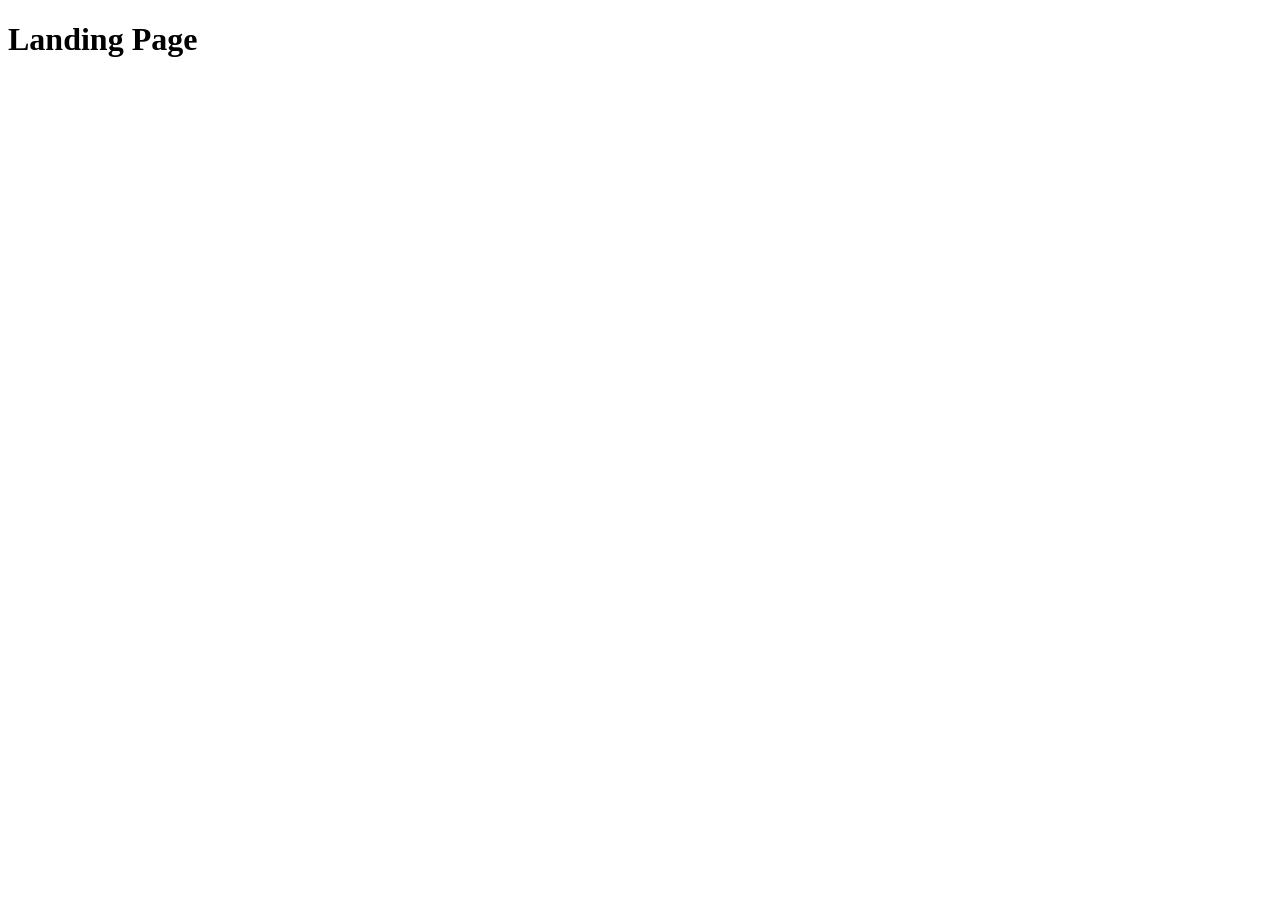
==== src/index.html @ 156b5c46 "Initial commit" ====
<!DOCTYPE html>
<html lang="en">
  <head>
    <meta charset="UTF-8">
    <meta name="viewport" content="width=device-width, initial-scale=1.0">
    <title>Miami</title>
    <link rel="stylesheet" href="./styles/main.scss">
    <script src="scripts/main.js" defer></script>
  </head>
  <body>
    <h1>Landing Page</h1>
  </body>
</html>
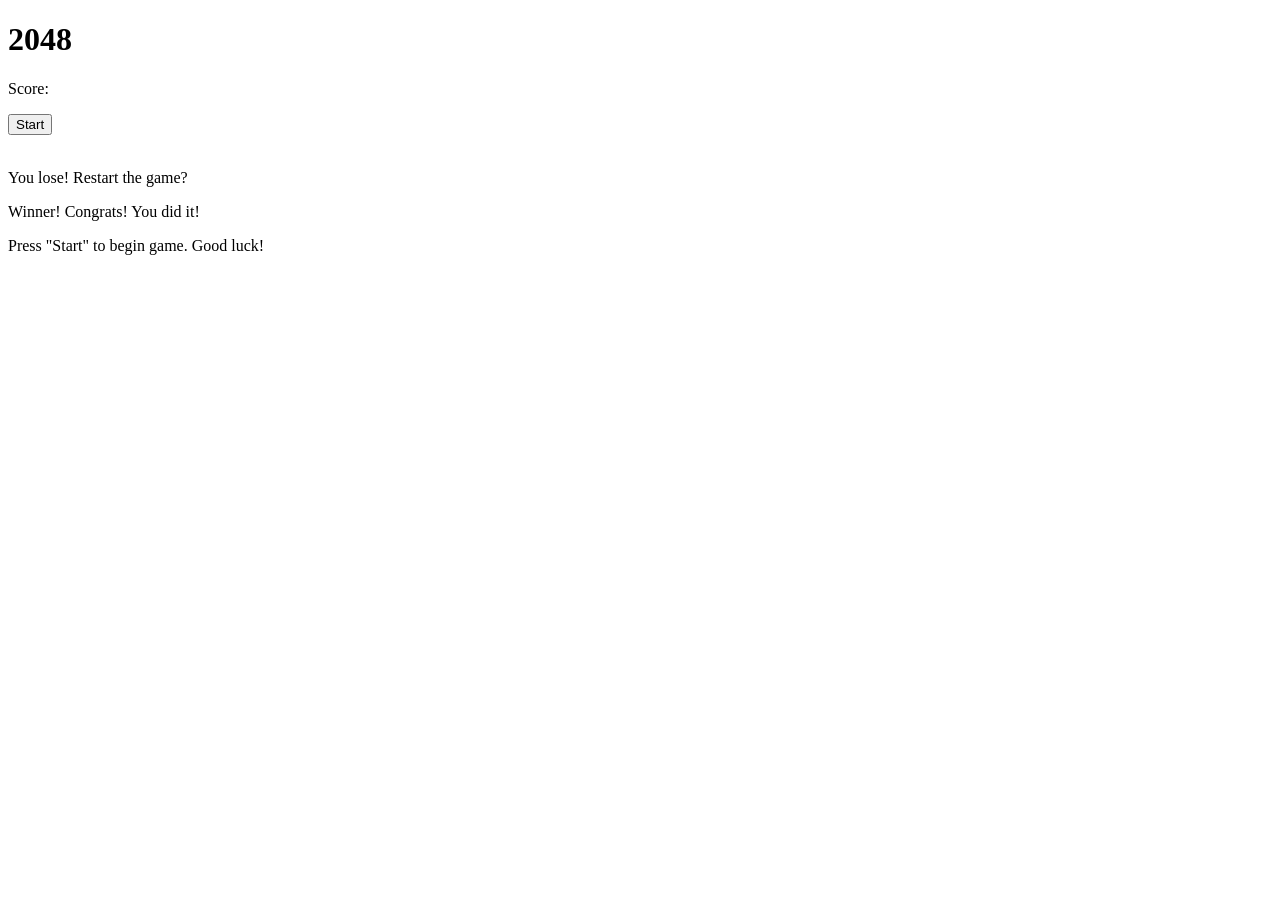
==== commit ad0944e2: "copy game from task" ====
--- a/src/index.html
+++ b/src/index.html
@@ -1,13 +1,80 @@
-<!DOCTYPE html>
+<!doctype html>
 <html lang="en">
   <head>
-    <meta charset="UTF-8">
-    <meta name="viewport" content="width=device-width, initial-scale=1.0">
-    <title>Miami</title>
-    <link rel="stylesheet" href="./styles/main.scss">
-    <script src="scripts/main.js" defer></script>
+    <meta charset="UTF-8" />
+    <meta
+      name="viewport"
+      content="width=device-width, initial-scale=1.0"
+    />
+    <title>2048 Game</title>
+
+    <meta
+      http-equiv="Content-Security-Policy"
+      content="default-src 'self'; script-src 'self' 'unsafe-inline'; style-src 'self' 'unsafe-inline'; img-src 'self' data:;"
+    />
+
+    <link
+      rel="stylesheet"
+      href="./styles/main.scss"
+    />
+
+    <script
+      type="module"
+      src="./scripts/main.js"
+    ></script>
   </head>
   <body>
-    <h1>Landing Page</h1>
+    <div class="container">
+      <div class="game-header">
+        <h1>2048</h1>
+        <div class="controls">
+          <p class="info">
+            Score:
+            <span class="game-score"></span>
+          </p>
+          <button class="button start">Start</button>
+        </div>
+      </div>
+
+      <table class="game-field">
+        <tbody>
+          <tr class="field-row">
+            <td class="field-cell"></td>
+            <td class="field-cell"></td>
+            <td class="field-cell"></td>
+            <td class="field-cell"></td>
+          </tr>
+
+          <tr class="field-row">
+            <td class="field-cell"></td>
+            <td class="field-cell"></td>
+            <td class="field-cell"></td>
+            <td class="field-cell"></td>
+          </tr>
+
+          <tr class="field-row">
+            <td class="field-cell"></td>
+            <td class="field-cell"></td>
+            <td class="field-cell"></td>
+            <td class="field-cell"></td>
+          </tr>
+
+          <tr class="field-row">
+            <td class="field-cell"></td>
+            <td class="field-cell"></td>
+            <td class="field-cell"></td>
+            <td class="field-cell"></td>
+          </tr>
+        </tbody>
+      </table>
+
+      <div class="message-container">
+        <p class="message message-lose hidden">You lose! Restart the game?</p>
+        <p class="message message-win hidden">Winner! Congrats! You did it!</p>
+        <p class="message message-start">
+          Press "Start" to begin game. Good luck!
+        </p>
+      </div>
+    </div>
   </body>
 </html>
